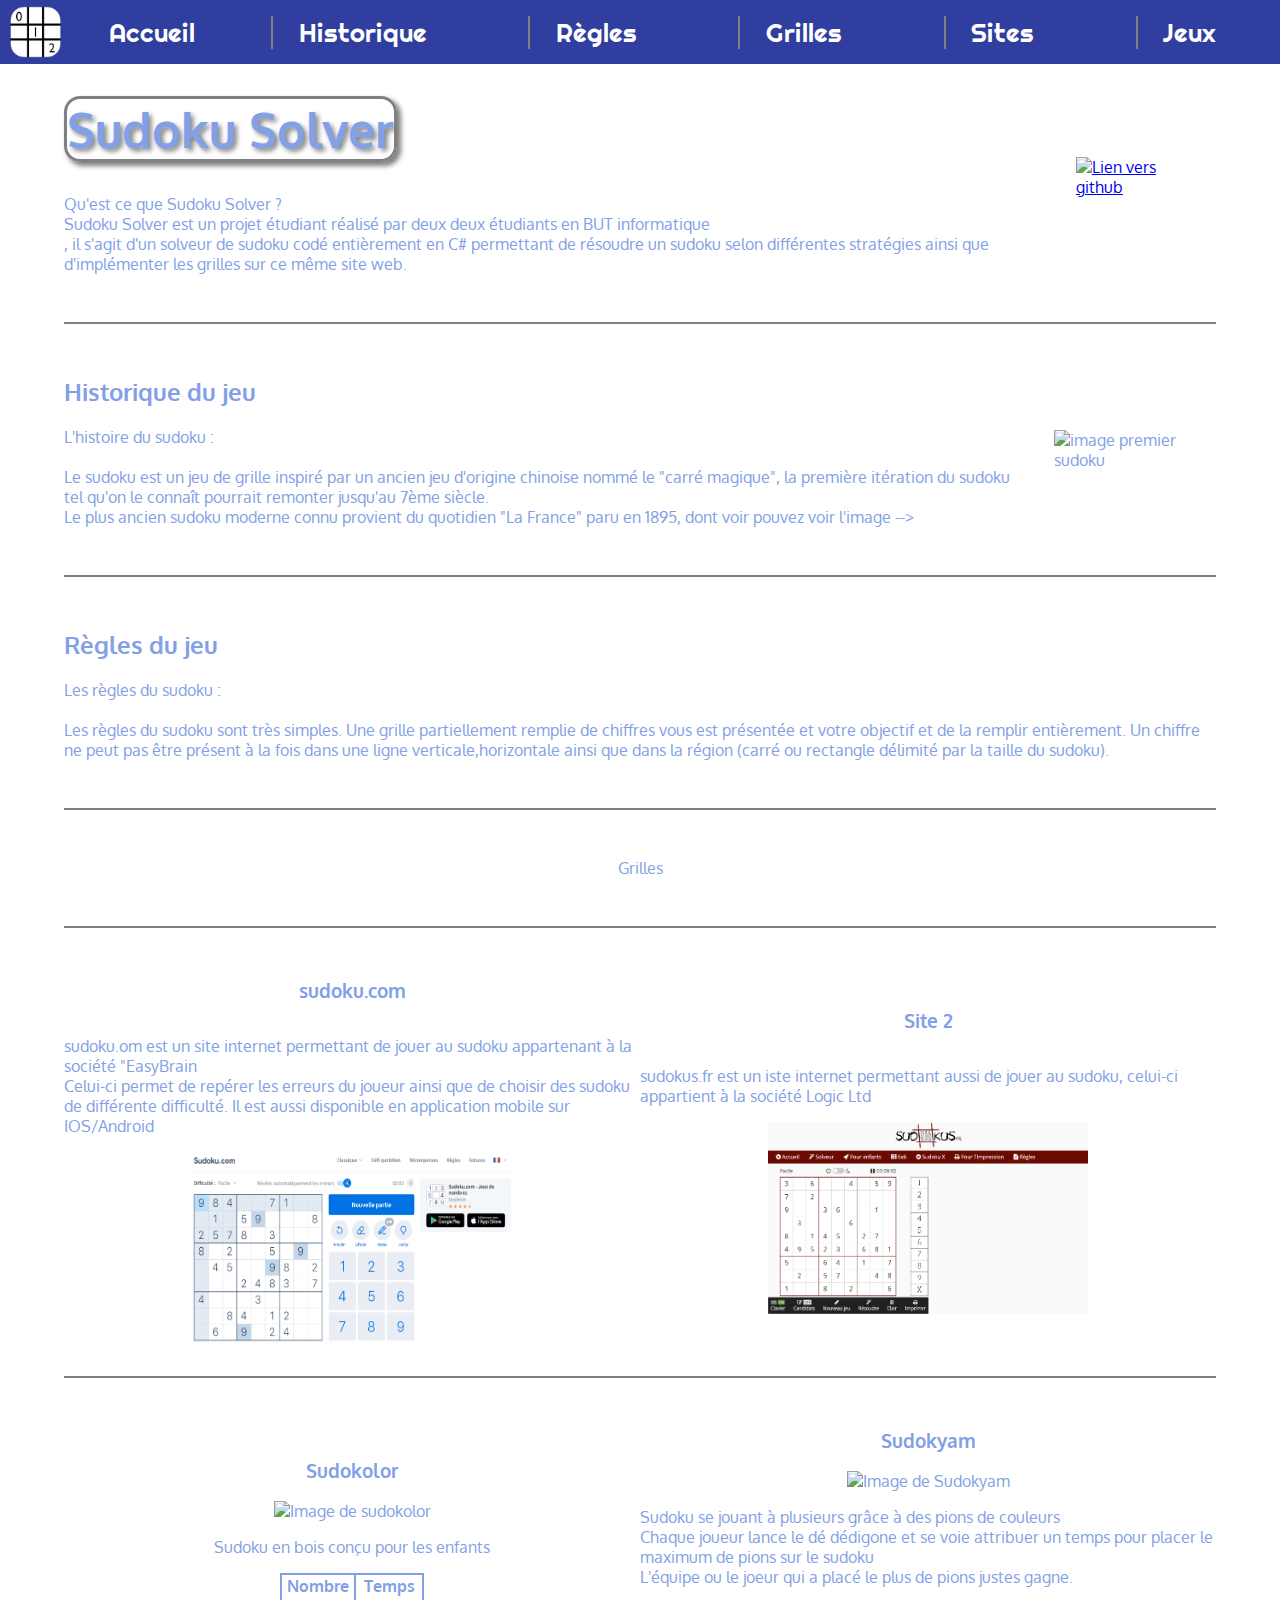
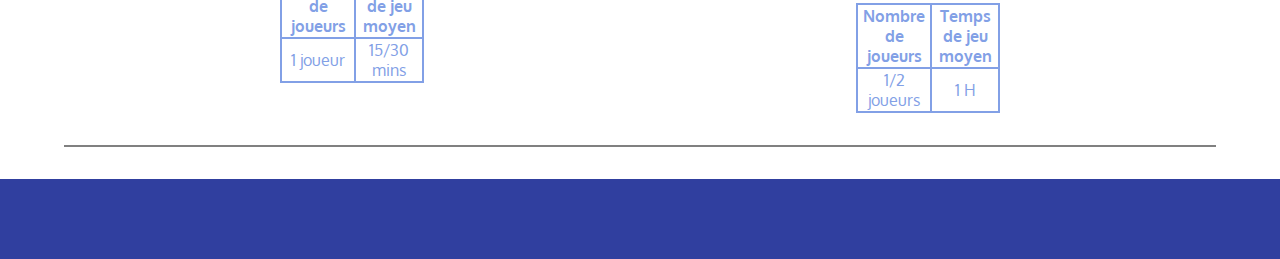
==== index.html @ 9c19e259 "update" ====
<!DOCTYPE html>
<html lang="fr">
<head>
    <meta charset="UTF-8">
    <meta name="viewport" content="width-device-width, initial-scale=1">
    <link rel="stylesheet" type="text/css" href="Website/stylesudoku.css">
    <link rel="shortcut icon" href="logo.png">
    <link rel="preconnect" href="https://fonts.googleapis.com">
    <link rel="preconnect" href="https://fonts.gstatic.com" crossorigin>
    <link href="https://fonts.googleapis.com/css2?family=Oxygen:wght@300;400;700&family=Righteous&display=swap" rel="stylesheet">
    <title>Sudoku Solver</title>
</head>
<body>
<main>
    <nav class="sticky">
        <img src="Website/logo.png" alt="logo site">
        <ul>
            <li><a href="#accueil">Accueil</a></li>
            <li><a href="#historique">Historique</a></li>
            <li><a href="#regles">Règles</a></li>
            <li><a href="#grilles">Grilles</a></li>
            <li><a href="#sites">Sites</a></li>
            <li><a href="#jeux">Jeux</a></li>
        </ul>
    </nav>
    <section id="accueil">
        <div class="texte">
            <h1>Sudoku Solver</h1>
            <p>Qu'est ce que Sudoku Solver ?<br>Sudoku Solver est un projet étudiant réalisé par deux deux étudiants en BUT informatique<br>, il s'agit d'un solveur de sudoku codé entièrement en C# permettant de résoudre un sudoku selon différentes stratégies ainsi que d'implémenter les grilles sur ce même site web.</p>
        </div>
        <figure class="github">
            <a href="https://github.com/Reihb/sudoku_solver"><img src="https://th.bing.com/th/id/R.724794164fb289dd2f7d69dde7ac3bc0?rik=H5bTVhjLhZdHOQ&pid=ImgRaw&r=0" alt="Lien vers github"></a>
        </figure>
    </section>
    <section id="historique">
        <div class="texte">
            <h2>Historique du jeu</h2>
            <p>L'histoire du sudoku : <br><br>Le sudoku est un jeu de grille inspiré par un ancien jeu d'origine chinoise nommé le "carré magique", la première itération du sudoku tel qu'on le connaît pourrait remonter jusqu'au 7ème siècle.<br>Le plus ancien sudoku moderne connu provient du quotidien "La France" paru en 1895, dont voir pouvez voir l'image --></p>
        </div>
        <figure>
            <img src="https://upload.wikimedia.org/wikipedia/commons/thumb/6/6f/Sudoku.jpg/220px-Sudoku.jpg" alt="image premier sudoku">
        </figure>
    </section>
    <section id="regles">
        <div class="texte">
            <h2>Règles du jeu</h2>
            <p>Les règles du sudoku : <br><br>Les règles du sudoku sont très simples. Une grille partiellement remplie de chiffres vous est présentée et votre objectif et de la remplir entièrement. Un chiffre ne peut pas être présent à la fois dans une ligne verticale,horizontale ainsi que dans la région (carré ou rectangle délimité par la taille du sudoku).</p>
        </div>
    </section>
    <section id="grilles">
        <p>Grilles</p>
        <!--Généré automatiquement-->
    </section>
    <section id="sites">
        <article>
            <header>
                <h3>sudoku.com</h3>
            </header>
            <p>sudoku.om est un site internet permettant de jouer au sudoku appartenant à la société "EasyBrain<br>Celui-ci permet de repérer les erreurs du joueur ainsi que de choisir des sudoku de différente difficulté. Il est aussi disponible en application mobile sur IOS/Android </p>
            <img src="Website/sudokucom.png" alt="screenshot sudokucom">
        </article>
        <article>
            <header>
                <h3>Site 2</h3>
            </header>
            <p>sudokus.fr est un iste internet permettant aussi de jouer au sudoku, celui-ci appartient à la société Logic Ltd</p>
            <img src="Website/sudokusfr.png" alt="screenshot sodukusfr">
        </article>
    </section>
    <section id="jeux">
        <article>
            <header>
                <h3>Sudokolor</h3>
                <img alt="Image de sudokolor" src="https://www.natureetdecouvertes.com/fstrz/r/s/cache.natureetdecouvertes.com/Medias/Images/Articles/30161270/30161270-sudokolor_1_30161270_4.jpg">
            </header>
            <p>Sudoku en bois conçu pour les enfants</p>
            <table>
                <tr><th>Nombre de joueurs</th><th>Temps de jeu moyen</th></tr>
                <tr><td>1 joueur</td><td>15/30 mins</td></tr>
            </table>
        </article>
        <article>
            <header>
                <h3>Sudokyam</h3>
                <img alt="Image de Sudokyam" src="https://sudokyam.com/wp-content/uploads/2017/11/01_SUDOKYAM.jpeg">
            </header>
            <p>Sudoku se jouant à plusieurs grâce à des pions de couleurs<br>Chaque joueur lance le dé dédigone et se voie attribuer un temps pour placer le maximum de pions sur le sudoku<br>L'équipe ou le joeur qui a placé le plus de pions justes gagne.</p>
            <table>
                <tr><th>Nombre de joueurs</th><th>Temps de jeu moyen</th></tr>
                <tr><td>1/2 joueurs</td><td>1 H</td></tr>
            </table>
        </article>
    </section>
    
</main>
<footer>
</footer>
</body>
</html>
---- Website/stylesudoku.css ----
main{
    display:flex;
    flex-flow: column;
    align-items: center;
    background-color:white;
    font-family:Oxygen;
    color: #82a0e6;
}

body{
    background-color:#303f9f;
    margin:0;
}

nav {
    position: sticky;
    position: -webkit-sticky;
    top:0;
    display: flex;
    flex-direction: row;
    align-items: center;
    background-color:#303f9f;    
    height:5vw;
    max-width: 100%;
}

nav img {
    max-width: 4%;
    padding: 10px;
}
ul {
    display: flex;
    flex-direction: row;
    justify-content:space-around;
    width: 100vw;
    list-style-type: none;
    font-family: Righteous;
    padding:0;
}

li{
    transition-duration: 500ms;
}

li:hover{
    padding-right: 2.5rem;
    border-radius: 0.3rem;
    background-color:grey;
    box-shadow: black 0.2rem 0.2rem 0.4rem;
}

ul > li + li {
    padding-left: 2vw;
    padding-right: 2vw;
    border-left: 2px solid grey;
}

li a{
    color:white;
    text-decoration: none;   
    font-size: 2vw;
}

h1{
    width:fit-content;
    font-size: 3rem;
    text-shadow: grey 0.2rem 0.2rem 0.3rem;
    border: 0.2rem solid grey;
    border-radius: 1rem;
    box-shadow: grey 0.2rem 0.2rem 0.3rem;
}

section {
    display: flex;
    flex-flow: row;
    flex-wrap: nowrap;
    justify-content: space-around;
    align-items: center;
    margin-bottom: 2rem;
    padding-bottom: 2rem;
    color:#82a0e6;
    border-bottom: 2px solid grey;
    width: 90%;
}

#grilles{
    flex-flow: column;
}

article{
    display: flex;
    flex-flow: column;
    width: 50%;
    align-items:center;
}

article header{
    text-align: center;
}

article img {
    height: 12rem;
    width: 20rem;
}

div.tableaux{
    width: 100%;
    display: flex;
    flex-flow: row;
    flex-wrap: nowrap;
    justify-content: space-around;
    margin-bottom: 5rem;
}

table{
    border-collapse:collapse;
    width:25%;
}
th,td{
    border: 2px solid #82a0e6;
    text-align: center;
}

figure.github img{
    width: 12rem;
}

footer{
    height: 5rem;
}

/*design for mobile devices*/
@media(max-width: 820px){
    nav{
        height:10vw;
        max-width: 100vw;
    }
    nav img{
        max-width : 5%;
    }
    li a{
        font-size: 3vw;
    }
    ul{
        max-width: 100%;
    }
    figure.github img{
        width:25vw
    }
    section{
        flex-flow:column;
    }
}
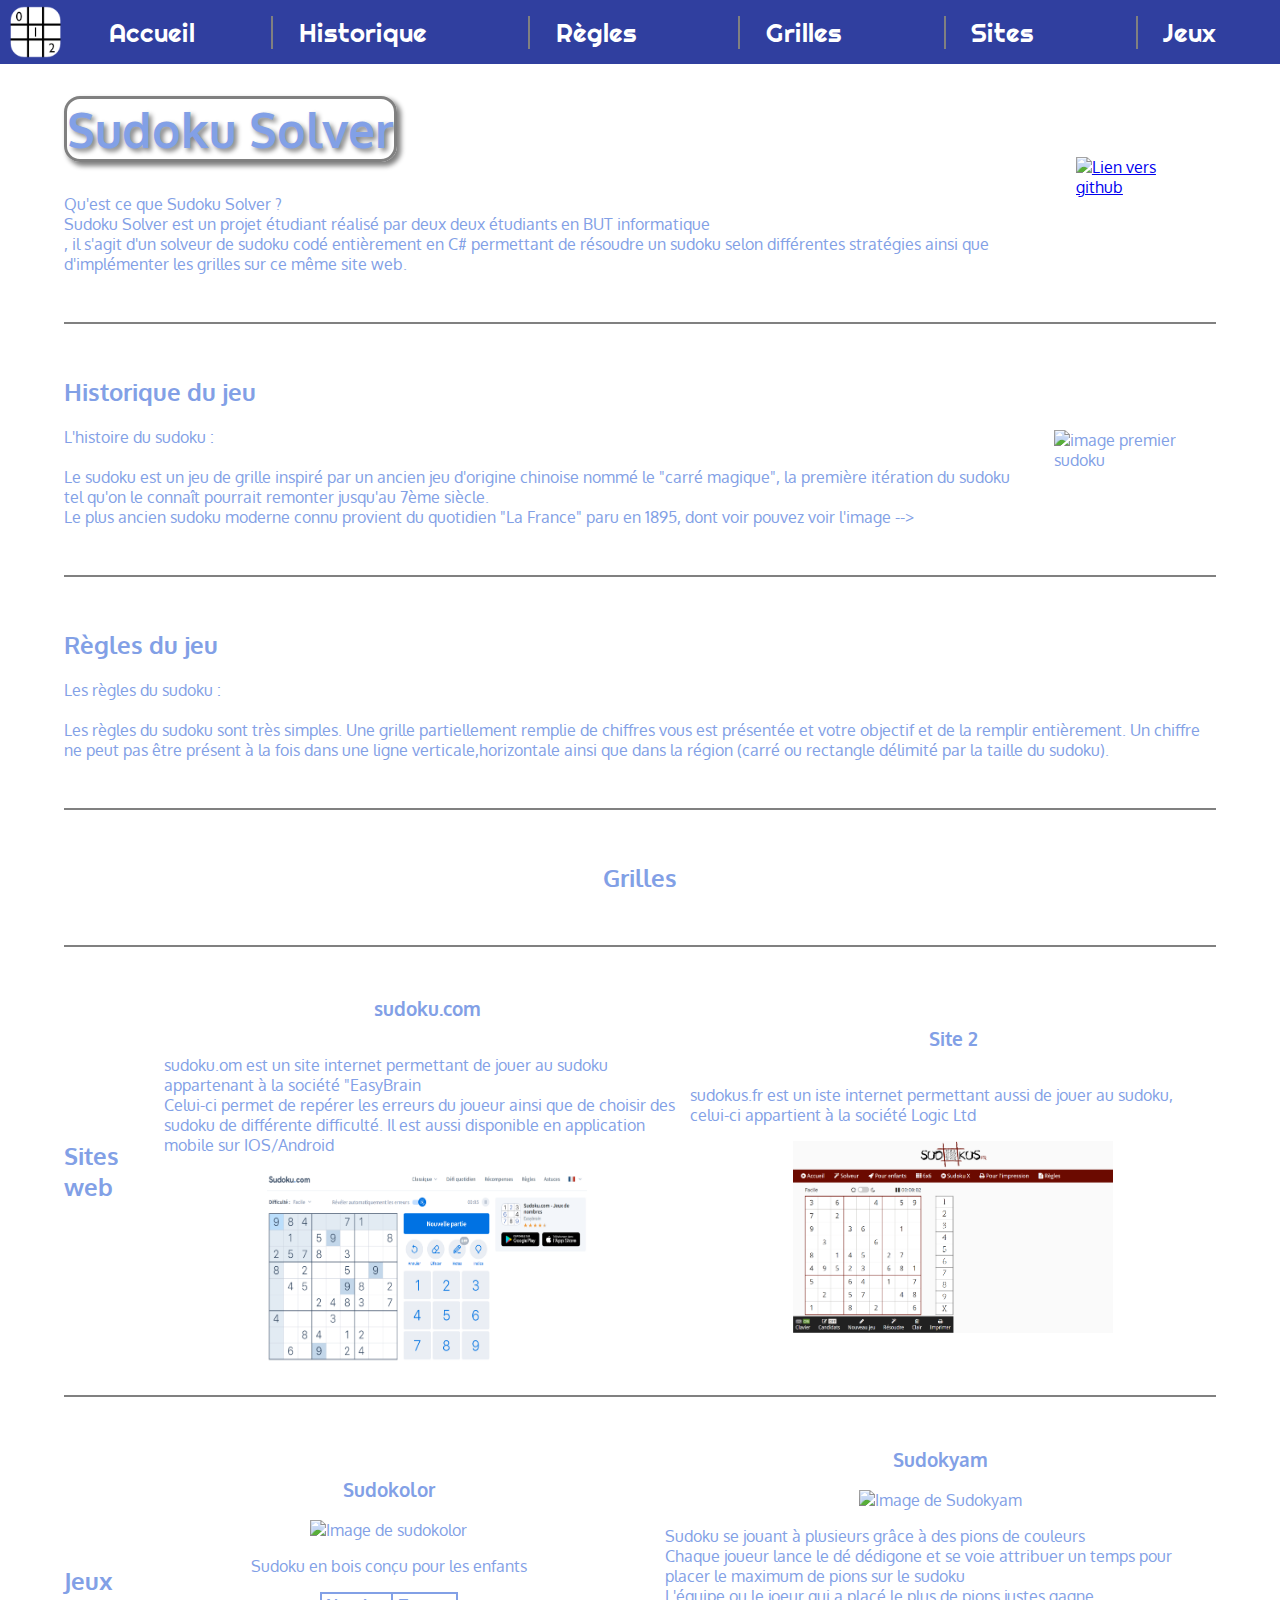
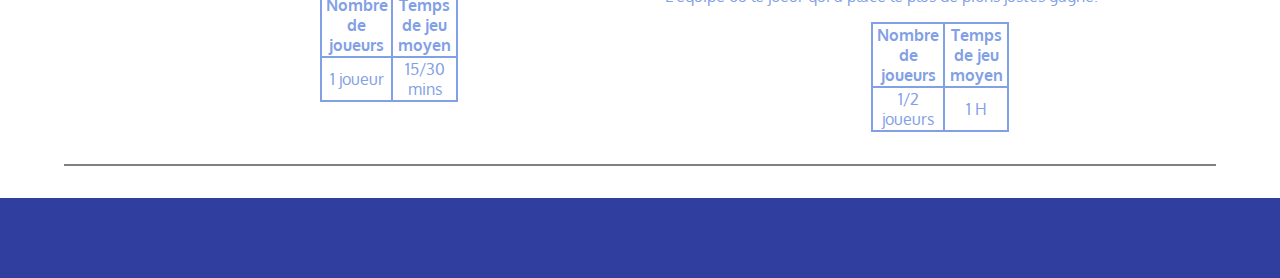
==== commit 020f9511: "update" ====
--- a/index.html
+++ b/index.html
@@ -48,10 +48,11 @@
         </div>
     </section>
     <section id="grilles">
-        <p>Grilles</p>
+        <h2>Grilles</h2>
         <!--Généré automatiquement-->
     </section>
     <section id="sites">
+        <h2>Sites web</h2>
         <article>
             <header>
                 <h3>sudoku.com</h3>
@@ -68,6 +69,7 @@
         </article>
     </section>
     <section id="jeux">
+        <h2>Jeux</h2>
         <article>
             <header>
                 <h3>Sudokolor</h3>
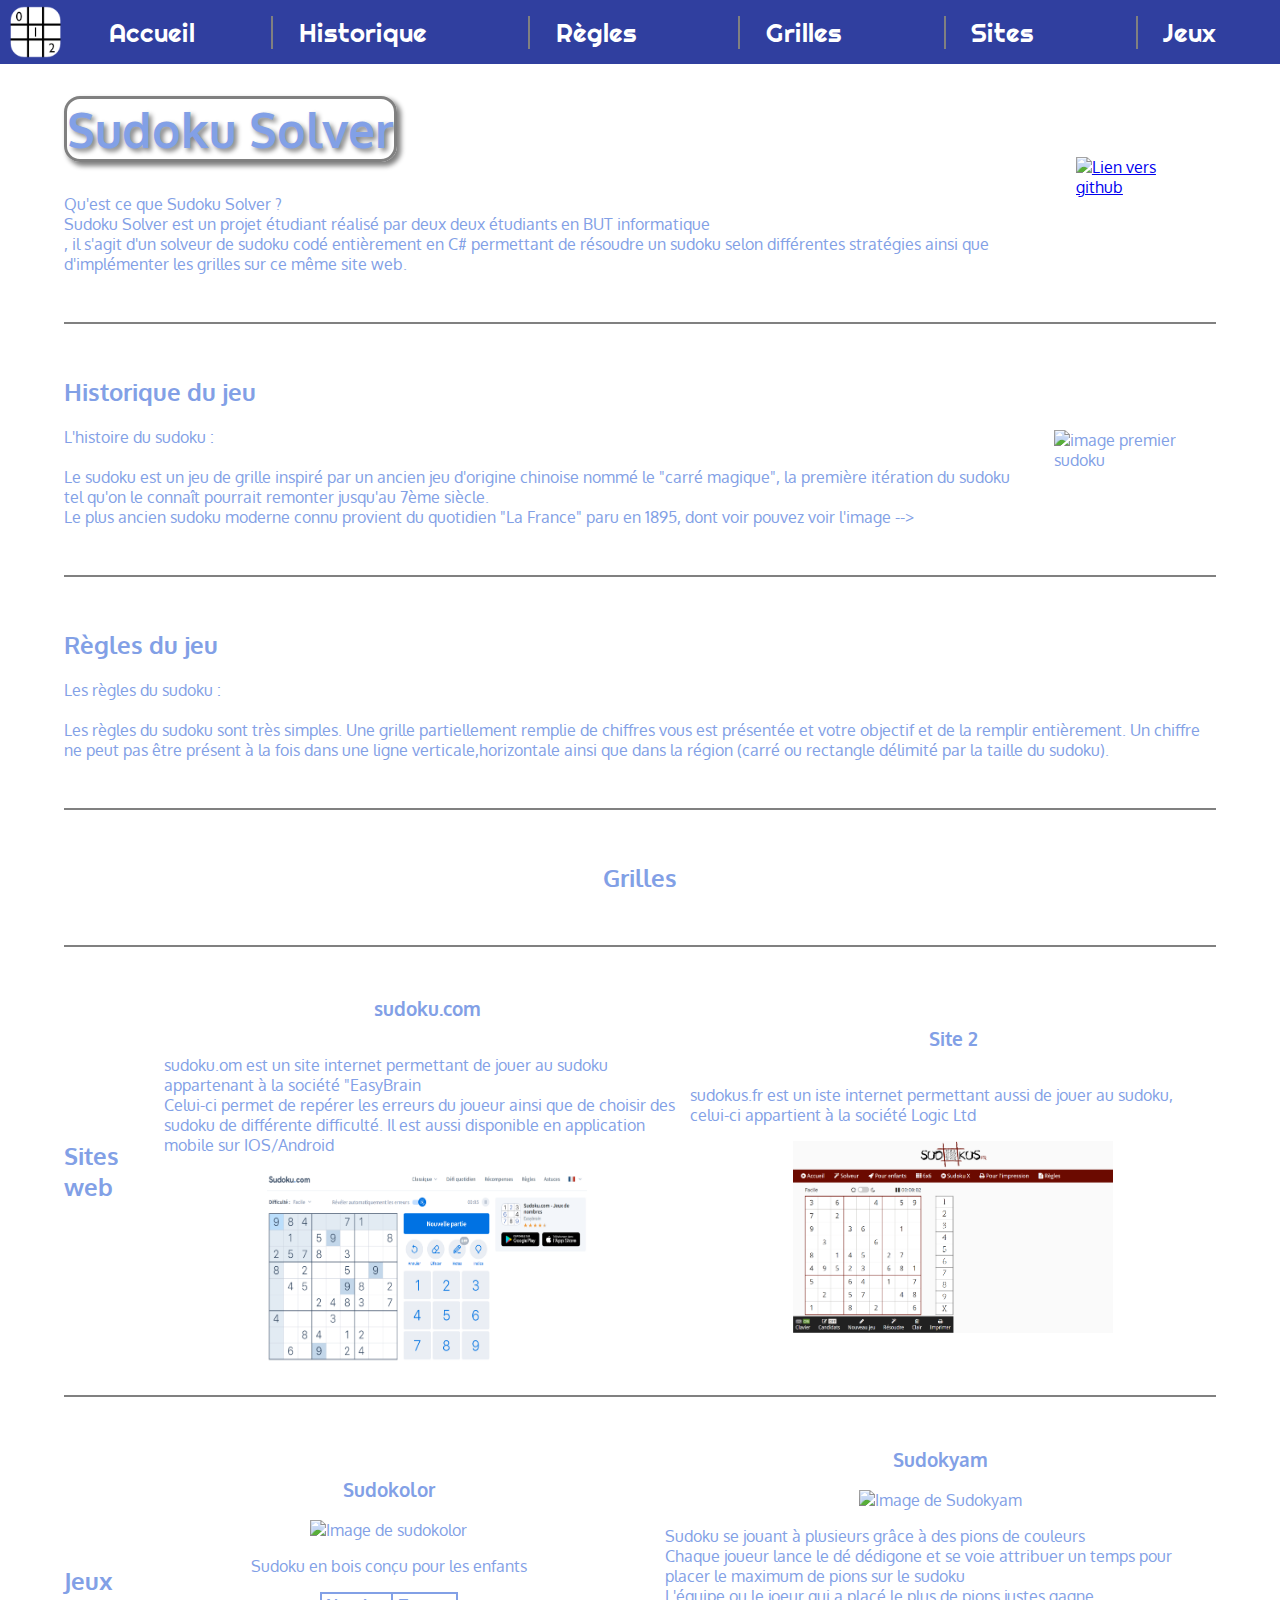
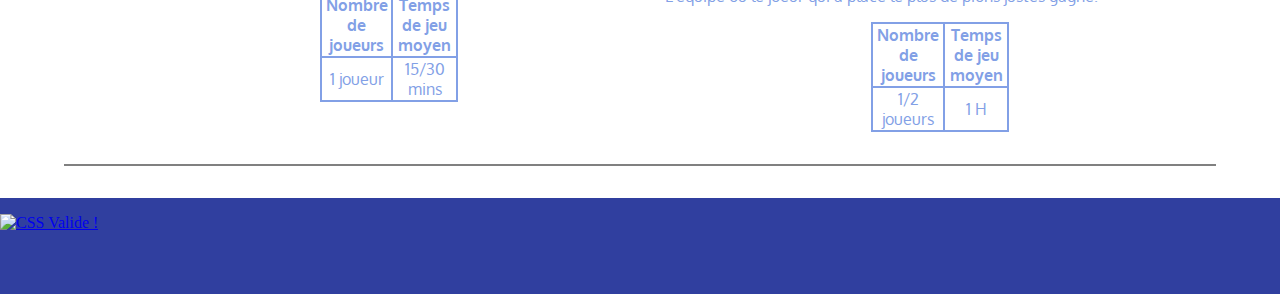
==== commit eb58a831: "update" ====
--- a/index.html
+++ b/index.html
@@ -93,9 +93,15 @@
             </table>
         </article>
     </section>
-    
 </main>
 <footer>
+    <p>
+        <a href="http://jigsaw.w3.org/css-validator/check/referer">
+            <img style="border:0;width:88px;height:31px"
+                src="http://jigsaw.w3.org/css-validator/images/vcss-blue"
+                alt="CSS Valide !" />
+            </a>
+    </p>
 </footer>
 </body>
 </html>
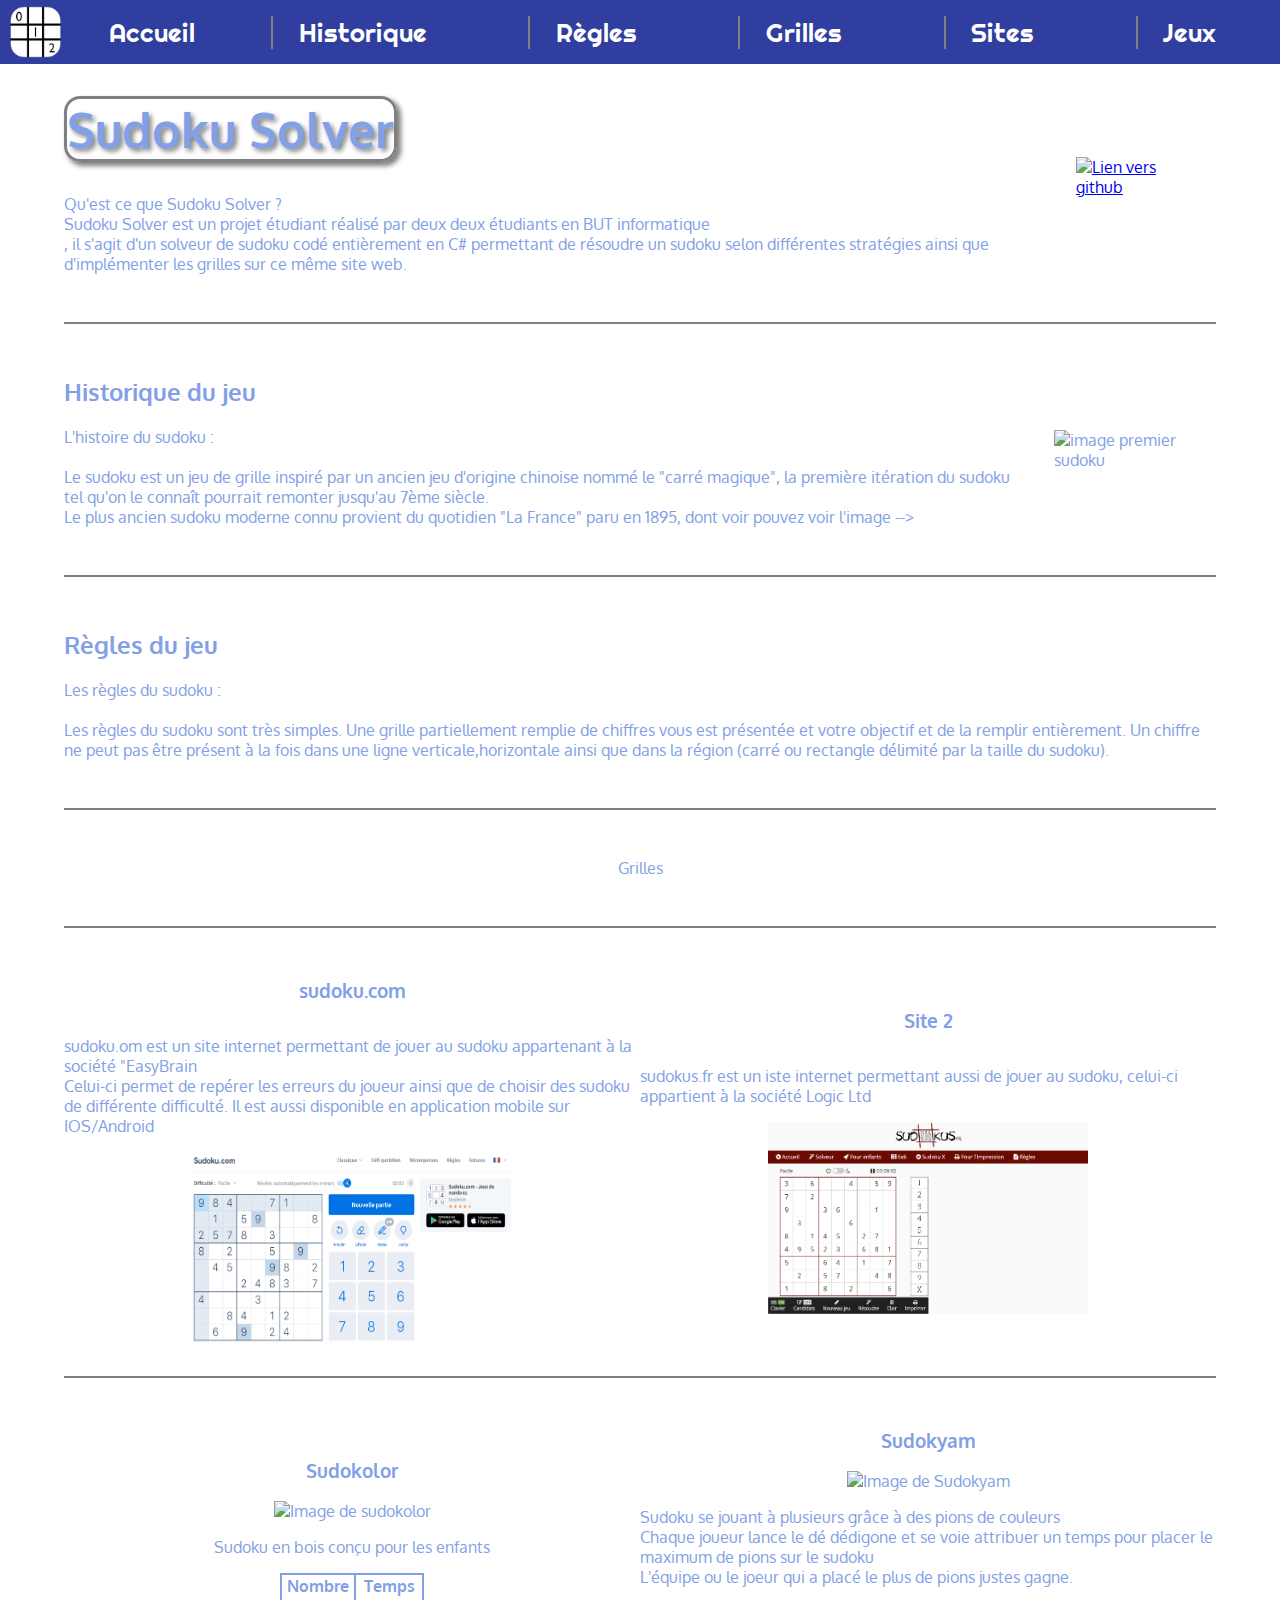
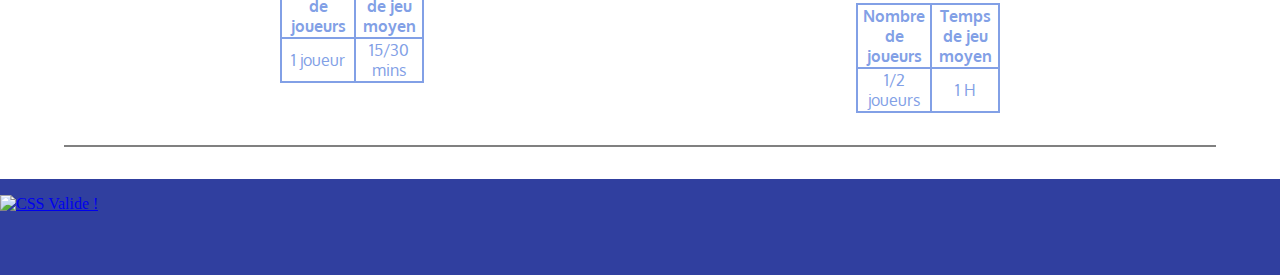
==== commit b0d37a4d: "update" ====
--- a/index.html
+++ b/index.html
@@ -48,11 +48,10 @@
         </div>
     </section>
     <section id="grilles">
-        <h2>Grilles</h2>
+        <p>Grilles</p>
         <!--Généré automatiquement-->
     </section>
     <section id="sites">
-        <h2>Sites web</h2>
         <article>
             <header>
                 <h3>sudoku.com</h3>
@@ -69,7 +68,6 @@
         </article>
     </section>
     <section id="jeux">
-        <h2>Jeux</h2>
         <article>
             <header>
                 <h3>Sudokolor</h3>
@@ -97,11 +95,9 @@
 <footer>
     <p>
         <a href="http://jigsaw.w3.org/css-validator/check/referer">
-            <img style="border:0;width:88px;height:31px"
-                src="http://jigsaw.w3.org/css-validator/images/vcss-blue"
-                alt="CSS Valide !" />
-            </a>
+            <img style="border:0;width:88px;height:31px" src="http://jigsaw.w3.org/css-validator/images/vcss-blue" alt="CSS Valide !">
+        </a>
     </p>
 </footer>
 </body>
-</html>
+</html>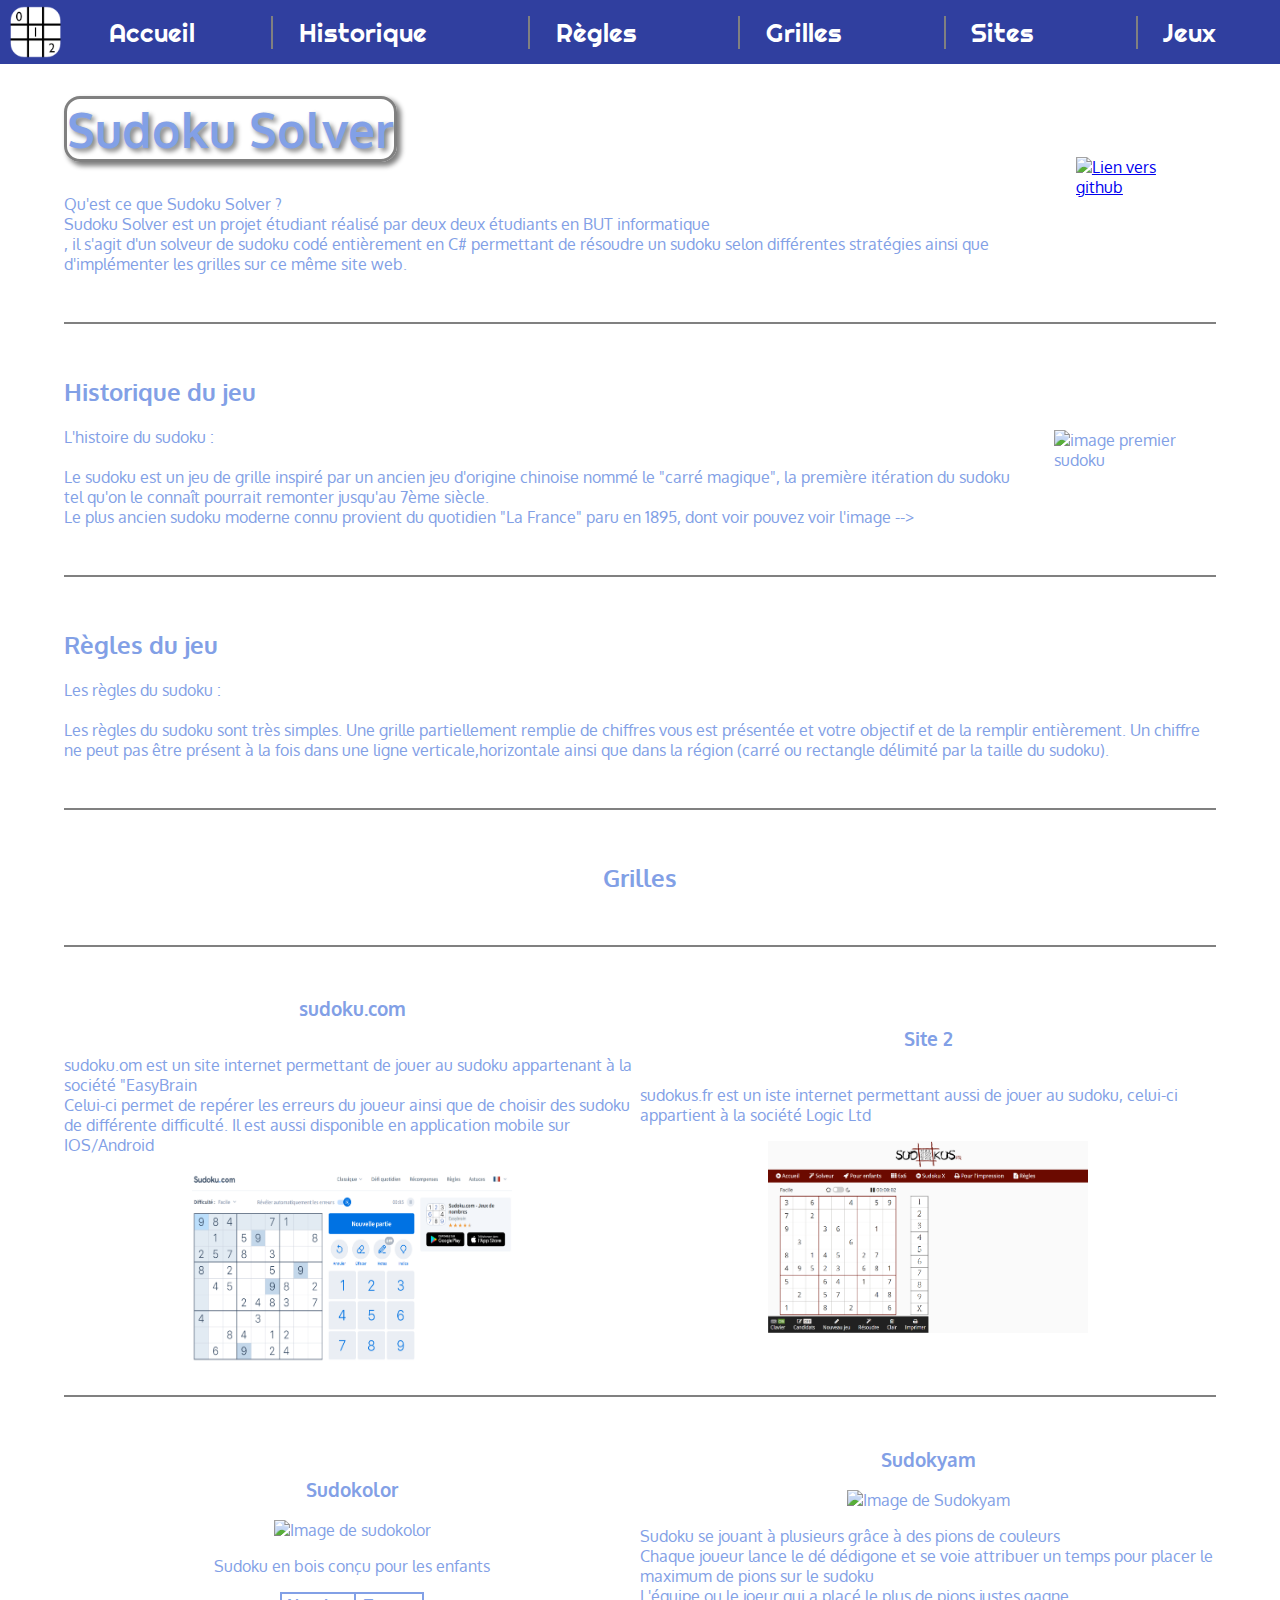
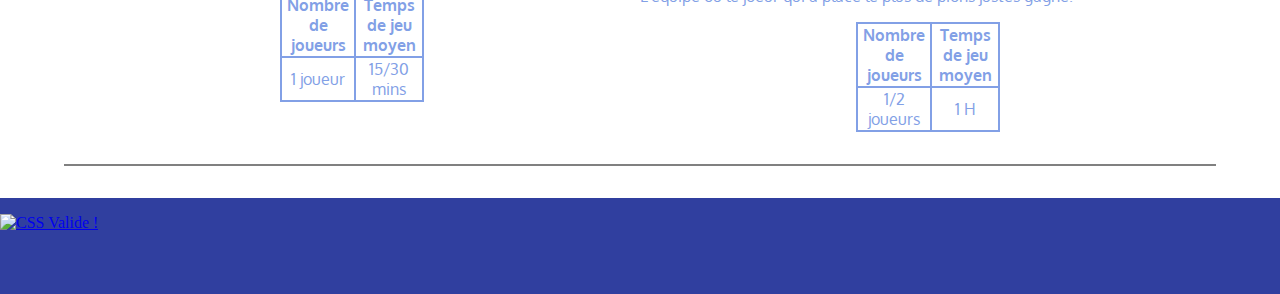
==== commit 397bb315: "update" ====
--- a/index.html
+++ b/index.html
@@ -48,7 +48,7 @@
         </div>
     </section>
     <section id="grilles">
-        <p>Grilles</p>
+        <h2>Grilles</h2>
         <!--Généré automatiquement-->
     </section>
     <section id="sites">
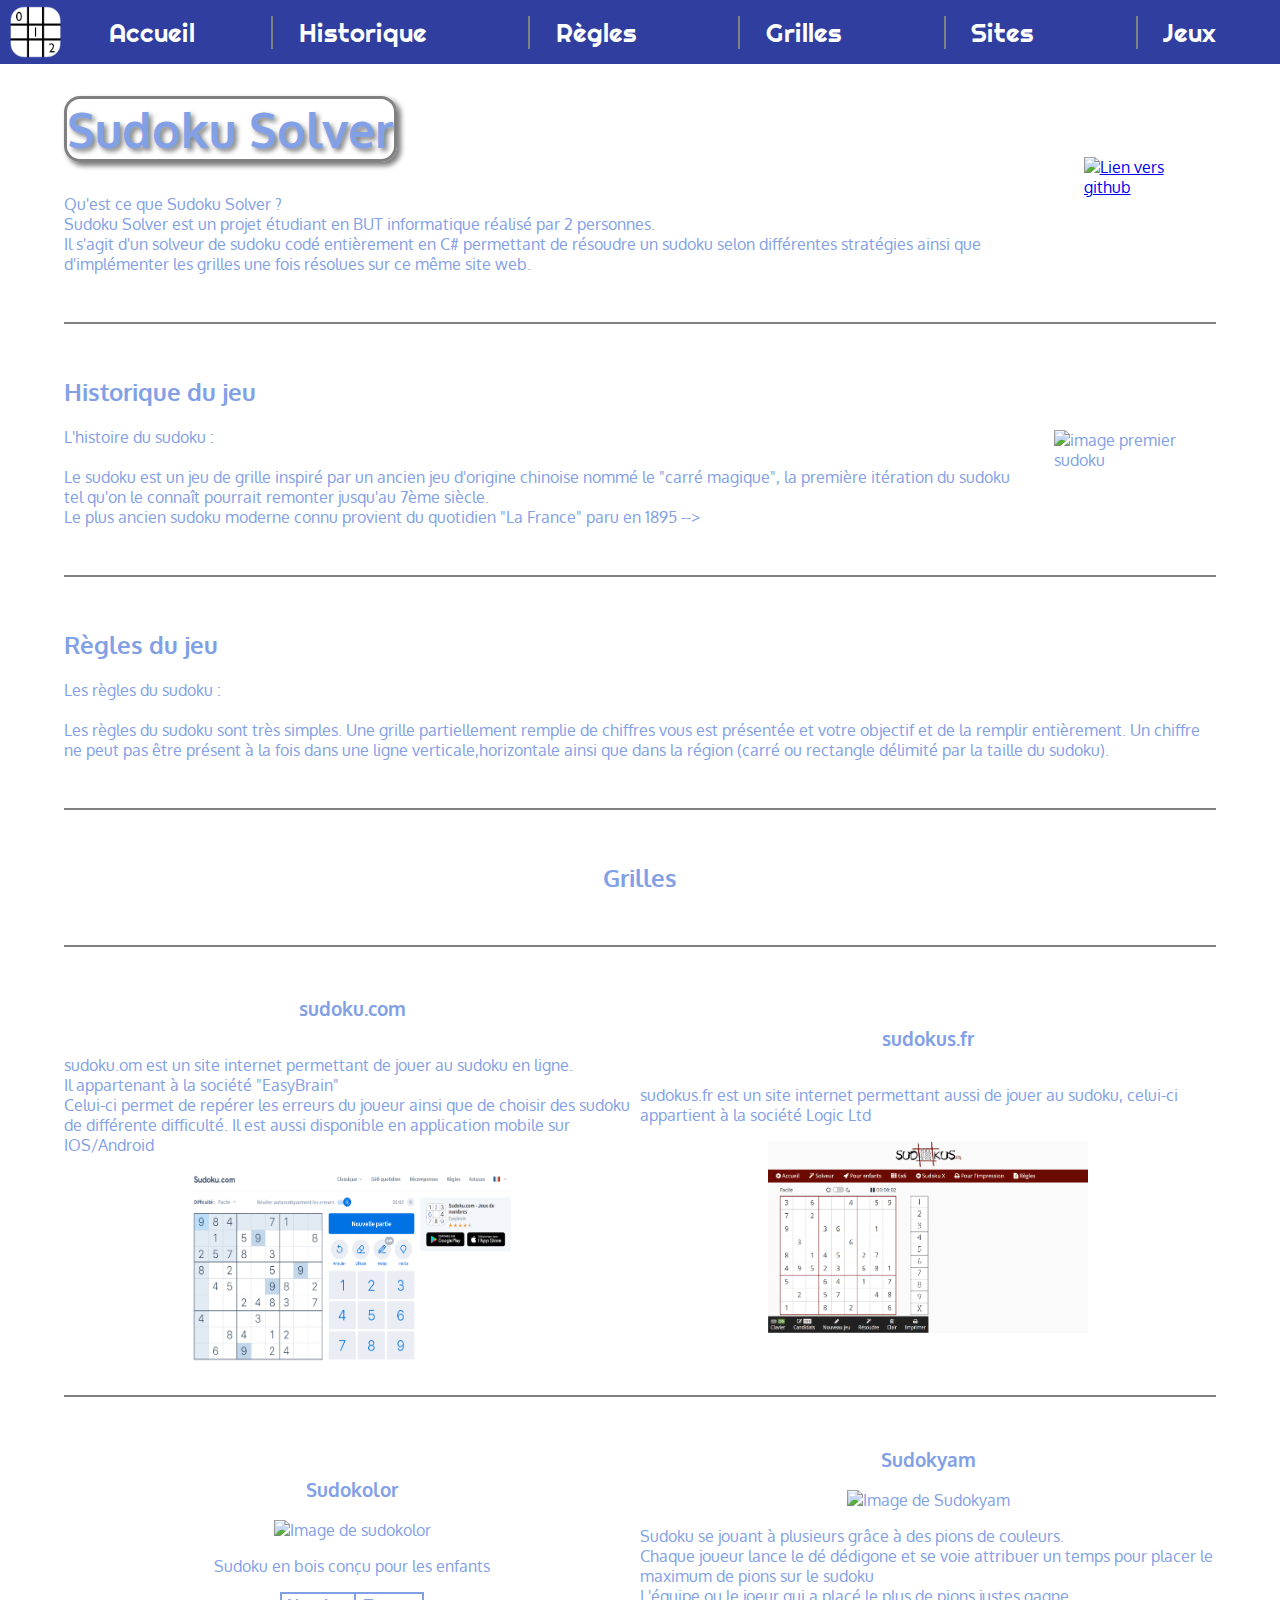
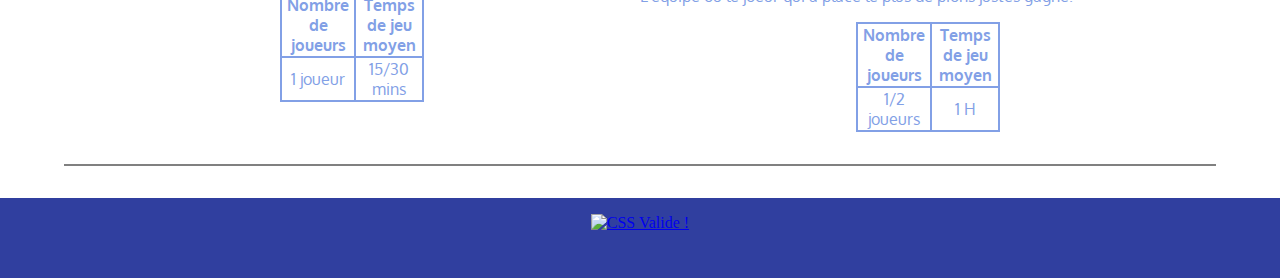
==== commit 97bdce39: "Update index.html" ====
--- a/index.html
+++ b/index.html
@@ -26,7 +26,7 @@
     <section id="accueil">
         <div class="texte">
             <h1>Sudoku Solver</h1>
-            <p>Qu'est ce que Sudoku Solver ?<br>Sudoku Solver est un projet étudiant réalisé par deux deux étudiants en BUT informatique<br>, il s'agit d'un solveur de sudoku codé entièrement en C# permettant de résoudre un sudoku selon différentes stratégies ainsi que d'implémenter les grilles sur ce même site web.</p>
+            <p>Qu'est ce que Sudoku Solver ?<br>Sudoku Solver est un projet étudiant en BUT informatique réalisé par 2 personnes.<br>Il s'agit d'un solveur de sudoku codé entièrement en C# permettant de résoudre un sudoku selon différentes stratégies ainsi que d'implémenter les grilles une fois résolues sur ce même site web.</p>
         </div>
         <figure class="github">
             <a href="https://github.com/Reihb/sudoku_solver"><img src="https://th.bing.com/th/id/R.724794164fb289dd2f7d69dde7ac3bc0?rik=H5bTVhjLhZdHOQ&pid=ImgRaw&r=0" alt="Lien vers github"></a>
@@ -35,7 +35,7 @@
     <section id="historique">
         <div class="texte">
             <h2>Historique du jeu</h2>
-            <p>L'histoire du sudoku : <br><br>Le sudoku est un jeu de grille inspiré par un ancien jeu d'origine chinoise nommé le "carré magique", la première itération du sudoku tel qu'on le connaît pourrait remonter jusqu'au 7ème siècle.<br>Le plus ancien sudoku moderne connu provient du quotidien "La France" paru en 1895, dont voir pouvez voir l'image --></p>
+            <p>L'histoire du sudoku : <br><br>Le sudoku est un jeu de grille inspiré par un ancien jeu d'origine chinoise nommé le "carré magique", la première itération du sudoku tel qu'on le connaît pourrait remonter jusqu'au 7ème siècle.<br>Le plus ancien sudoku moderne connu provient du quotidien "La France" paru en 1895  --></p>
         </div>
         <figure>
             <img src="https://upload.wikimedia.org/wikipedia/commons/thumb/6/6f/Sudoku.jpg/220px-Sudoku.jpg" alt="image premier sudoku">
@@ -56,14 +56,14 @@
             <header>
                 <h3>sudoku.com</h3>
             </header>
-            <p>sudoku.om est un site internet permettant de jouer au sudoku appartenant à la société "EasyBrain<br>Celui-ci permet de repérer les erreurs du joueur ainsi que de choisir des sudoku de différente difficulté. Il est aussi disponible en application mobile sur IOS/Android </p>
+            <p>sudoku.om est un site internet permettant de jouer au sudoku en ligne.<br>Il appartenant à la société "EasyBrain"<br>Celui-ci permet de repérer les erreurs du joueur ainsi que de choisir des sudoku de différente difficulté. Il est aussi disponible en application mobile sur IOS/Android </p>
             <img src="Website/sudokucom.png" alt="screenshot sudokucom">
         </article>
         <article>
             <header>
-                <h3>Site 2</h3>
+                <h3>sudokus.fr</h3>
             </header>
-            <p>sudokus.fr est un iste internet permettant aussi de jouer au sudoku, celui-ci appartient à la société Logic Ltd</p>
+            <p>sudokus.fr est un site internet permettant aussi de jouer au sudoku, celui-ci appartient à la société Logic Ltd</p>
             <img src="Website/sudokusfr.png" alt="screenshot sodukusfr">
         </article>
     </section>
@@ -84,7 +84,7 @@
                 <h3>Sudokyam</h3>
                 <img alt="Image de Sudokyam" src="https://sudokyam.com/wp-content/uploads/2017/11/01_SUDOKYAM.jpeg">
             </header>
-            <p>Sudoku se jouant à plusieurs grâce à des pions de couleurs<br>Chaque joueur lance le dé dédigone et se voie attribuer un temps pour placer le maximum de pions sur le sudoku<br>L'équipe ou le joeur qui a placé le plus de pions justes gagne.</p>
+            <p>Sudoku se jouant à plusieurs grâce à des pions de couleurs.<br>Chaque joueur lance le dé dédigone et se voie attribuer un temps pour placer le maximum de pions sur le sudoku<br>L'équipe ou le joeur qui a placé le plus de pions justes gagne.</p>
             <table>
                 <tr><th>Nombre de joueurs</th><th>Temps de jeu moyen</th></tr>
                 <tr><td>1/2 joueurs</td><td>1 H</td></tr>
@@ -100,4 +100,4 @@
     </p>
 </footer>
 </body>
-</html>+</html>
--- a/Website/stylesudoku.css
+++ b/Website/stylesudoku.css
@@ -126,6 +126,9 @@
 }
 
 footer{
+    display: flex;
+    flex-flow: column;
+    align-items: center;
     height: 5rem;
 }
 
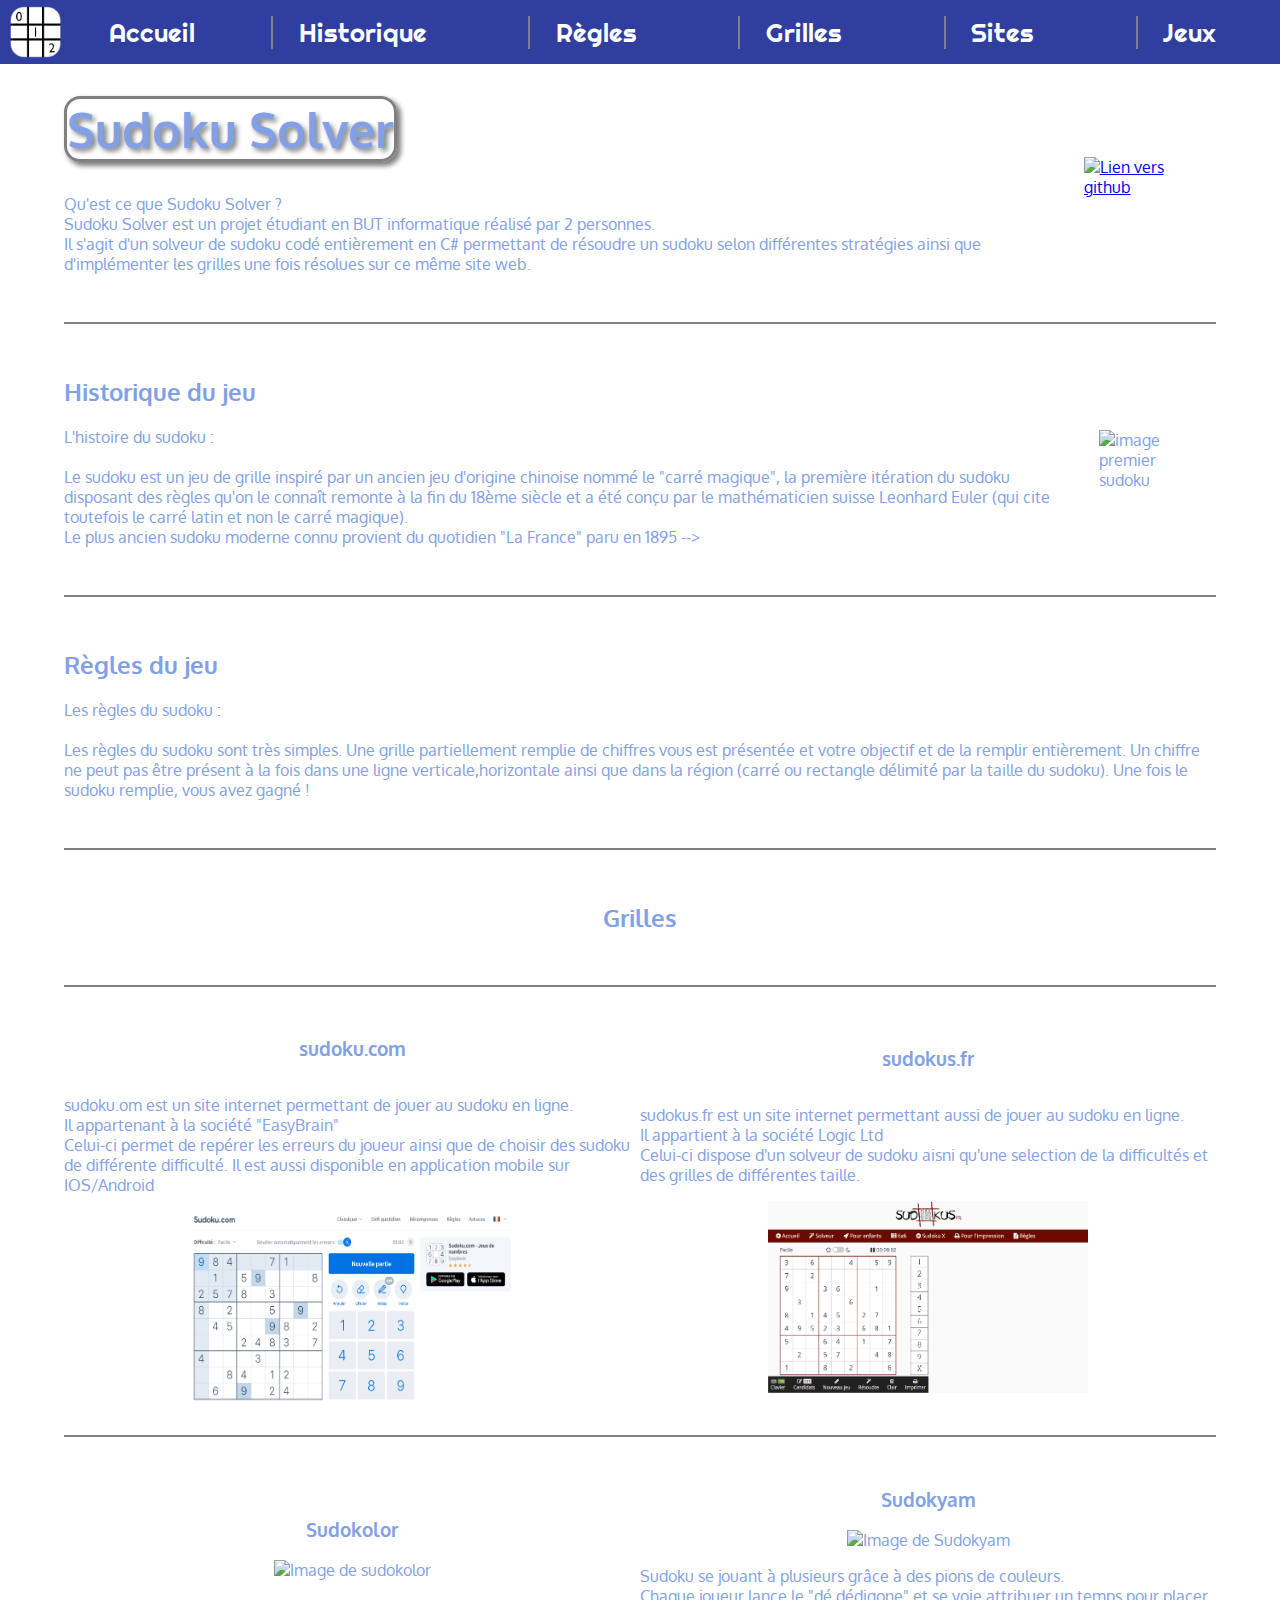
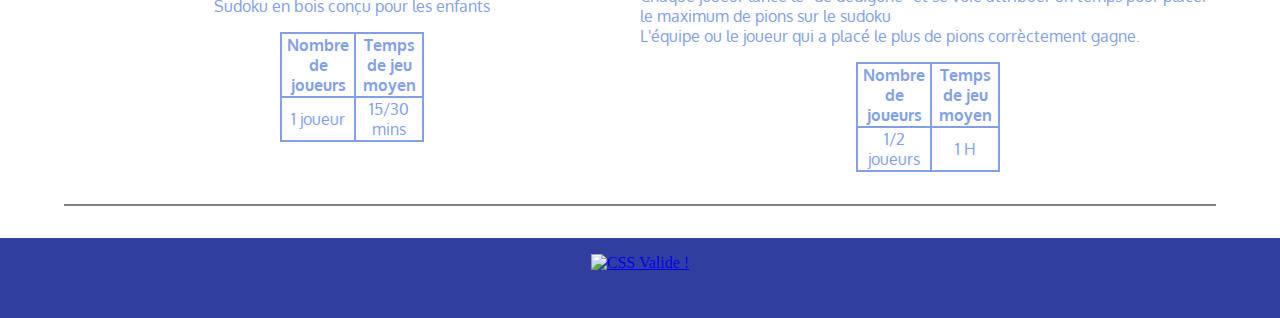
==== commit 1a5e6d5b: "update" ====
--- a/index.html
+++ b/index.html
@@ -35,7 +35,7 @@
     <section id="historique">
         <div class="texte">
             <h2>Historique du jeu</h2>
-            <p>L'histoire du sudoku : <br><br>Le sudoku est un jeu de grille inspiré par un ancien jeu d'origine chinoise nommé le "carré magique", la première itération du sudoku tel qu'on le connaît pourrait remonter jusqu'au 7ème siècle.<br>Le plus ancien sudoku moderne connu provient du quotidien "La France" paru en 1895  --></p>
+            <p>L'histoire du sudoku : <br><br>Le sudoku est un jeu de grille inspiré par un ancien jeu d'origine chinoise nommé le "carré magique", la première itération du sudoku disposant des règles qu'on le connaît remonte à la fin du 18ème siècle et a été conçu par le mathématicien suisse Leonhard Euler (qui cite toutefois le carré latin et non le carré magique).<br>Le plus ancien sudoku moderne connu provient du quotidien "La France" paru en 1895  --></p>
         </div>
         <figure>
             <img src="https://upload.wikimedia.org/wikipedia/commons/thumb/6/6f/Sudoku.jpg/220px-Sudoku.jpg" alt="image premier sudoku">
@@ -44,7 +44,7 @@
     <section id="regles">
         <div class="texte">
             <h2>Règles du jeu</h2>
-            <p>Les règles du sudoku : <br><br>Les règles du sudoku sont très simples. Une grille partiellement remplie de chiffres vous est présentée et votre objectif et de la remplir entièrement. Un chiffre ne peut pas être présent à la fois dans une ligne verticale,horizontale ainsi que dans la région (carré ou rectangle délimité par la taille du sudoku).</p>
+            <p>Les règles du sudoku : <br><br>Les règles du sudoku sont très simples. Une grille partiellement remplie de chiffres vous est présentée et votre objectif et de la remplir entièrement. Un chiffre ne peut pas être présent à la fois dans une ligne verticale,horizontale ainsi que dans la région (carré ou rectangle délimité par la taille du sudoku). Une fois le sudoku remplie, vous avez gagné !</p>
         </div>
     </section>
     <section id="grilles">
@@ -63,7 +63,7 @@
             <header>
                 <h3>sudokus.fr</h3>
             </header>
-            <p>sudokus.fr est un site internet permettant aussi de jouer au sudoku, celui-ci appartient à la société Logic Ltd</p>
+            <p>sudokus.fr est un site internet permettant aussi de jouer au sudoku en ligne.<br>Il appartient à la société Logic Ltd<br>Celui-ci dispose d'un solveur de sudoku aisni qu'une selection de la difficultés et des grilles de différentes taille.</p>
             <img src="Website/sudokusfr.png" alt="screenshot sodukusfr">
         </article>
     </section>
@@ -84,7 +84,7 @@
                 <h3>Sudokyam</h3>
                 <img alt="Image de Sudokyam" src="https://sudokyam.com/wp-content/uploads/2017/11/01_SUDOKYAM.jpeg">
             </header>
-            <p>Sudoku se jouant à plusieurs grâce à des pions de couleurs.<br>Chaque joueur lance le dé dédigone et se voie attribuer un temps pour placer le maximum de pions sur le sudoku<br>L'équipe ou le joeur qui a placé le plus de pions justes gagne.</p>
+            <p>Sudoku se jouant à plusieurs grâce à des pions de couleurs.<br>Chaque joueur lance le "dé dédigone" et se voie attribuer un temps pour placer le maximum de pions sur le sudoku<br>L'équipe ou le joueur qui a placé le plus de pions corrèctement gagne.</p>
             <table>
                 <tr><th>Nombre de joueurs</th><th>Temps de jeu moyen</th></tr>
                 <tr><td>1/2 joueurs</td><td>1 H</td></tr>
@@ -100,4 +100,4 @@
     </p>
 </footer>
 </body>
-</html>
+</html>